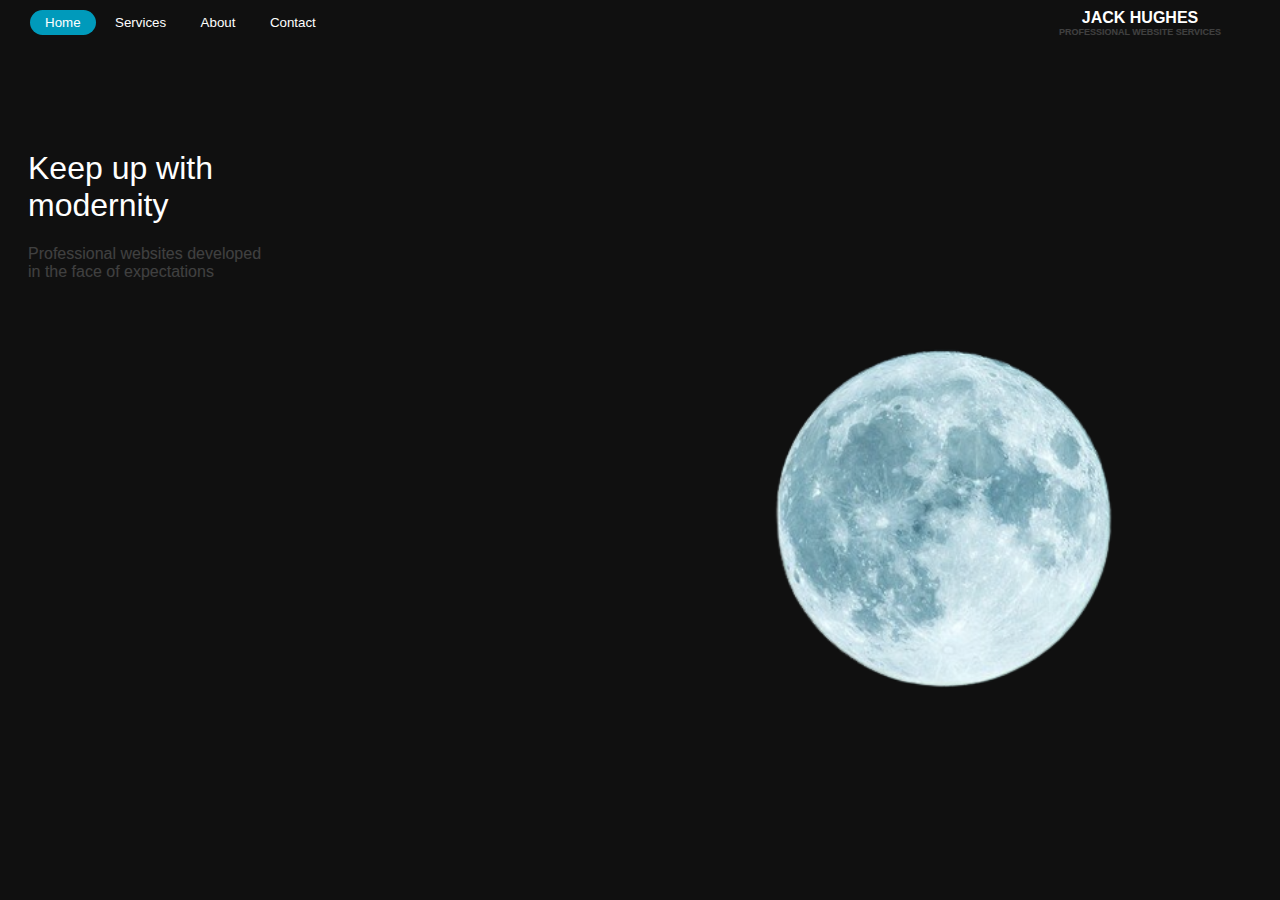
==== index.html @ 11a9c1c9 "first" ====
<!DOCTYPE html>
<html lang="en">
<head>
	<meta charset="utf-8">
	<meta http-equiv="X-UA-Compatible" content="IE=edge" />
	<meta name="viewport" content="width=device-width, initial-scale=1.0, maximum-scale=1.0, user-scalable=no" />
	<link rel="stylesheet" type="text/css" href="styles/style.css">
	<title>Professional Web Developer South West</title>
</head>
<body>
	<nav>
		<div onclick="menutouchscreen()" id='lines3'>
			<hr id="hr1">
			<hr id="hr2">
			<hr id="hr3">
		</div>
		<div id="navbuttonsdiv">
			<button onclick="navhome()" id="homebutton" class="navbuttons">Home</button>
			<button onclick="navservices()" id="servicesbutton" class="navbuttons">Services</button>
			<button onclick="navabout()" id="aboutbutton" class="navbuttons">About</button>
			<button onclick="navcontact()" id="contactbutton" class="navbuttons">Contact</button>
		</div>

		<div id="rightnavsection">
			<h1 id="titleh1">jack hughes</h1>
			<h2>professional website services</h2>
		</div>
	</nav>

	<main>
		<h1 id="catchfrase">Keep up with modernity</h1>
		<p>Professional websites developed<br> in the face of expectations</p>
	</main>

	<img id="moonpic" src="images/moon.png">

	<!-- <img onclick="unblurimg()" id="unblurimg" src="images/lightbulb.jpg"> -->

	<script src="scripts/index.js"></script>
</body>
</html>
---- styles/style.css ----
@import url('https: //fonts.googleapis.com/css?family=Montserrat:500');

body {
	font-family: 'Montserrat', sans-serif;
	background-color: #101010;
}

hr {
	border-color: white;
	width: 80%;
	margin-left: 0;
	margin-top: -3px;
}

nav {
	position: absolute;
	left: 0;
	right: 0;
	top: 0;
	height: 22.5px;
	padding: 10px;
}

#navbuttonsdiv {
	margin-left: 20px;
}

.navbuttons {
	transition: 150ms;
	color: white;
	font-family: 'Montserrat', sans-serif;
	border-radius: 15px;
	background-color: transparent;
	padding-left: 15px;
	padding-right: 15px;
	border: none;
	height: 25px;
	margin-left: 0px;
}

.navbuttons:hover {
	cursor: pointer;
}

#homebutton {
	background-color: #009abb;
}

h2 {
	font-size: 9px;
	color: white;
	opacity: 0.2;
	margin-top: -10px;
	text-transform: uppercase;
}

#rightnavsection {
	text-align: center;
	width: 200px;
	position: absolute;
	top: -2px;
	right: 40px;
	color: white;
}

#unblurimg {
	transition: 500ms;
	position: absolute;
	left: 0;
	right: 0;
	top: 0;
	bottom: 0;
	z-index: -999;
	width: 100%;
	height: 100%;
	filter: blur(10px);
}

#lines3 {
	margin-top: 10px;
	display: none;
	margin-left: 30px;
	width: 27px;
}

main {
	color: white;
	margin-top: 150px;
	margin-left: 20px;
}

#catchfrase {
	font-weight: lighter;
	width: 330px;
}

p {
	opacity: 0.2;
}

#titleh1 {
	color: white;
	font-size: 16px;
	text-transform: uppercase;
}

#moonpic {
	position: absolute;
	right: 100px;
	width: 40vw;
	min-width: 400px;
}
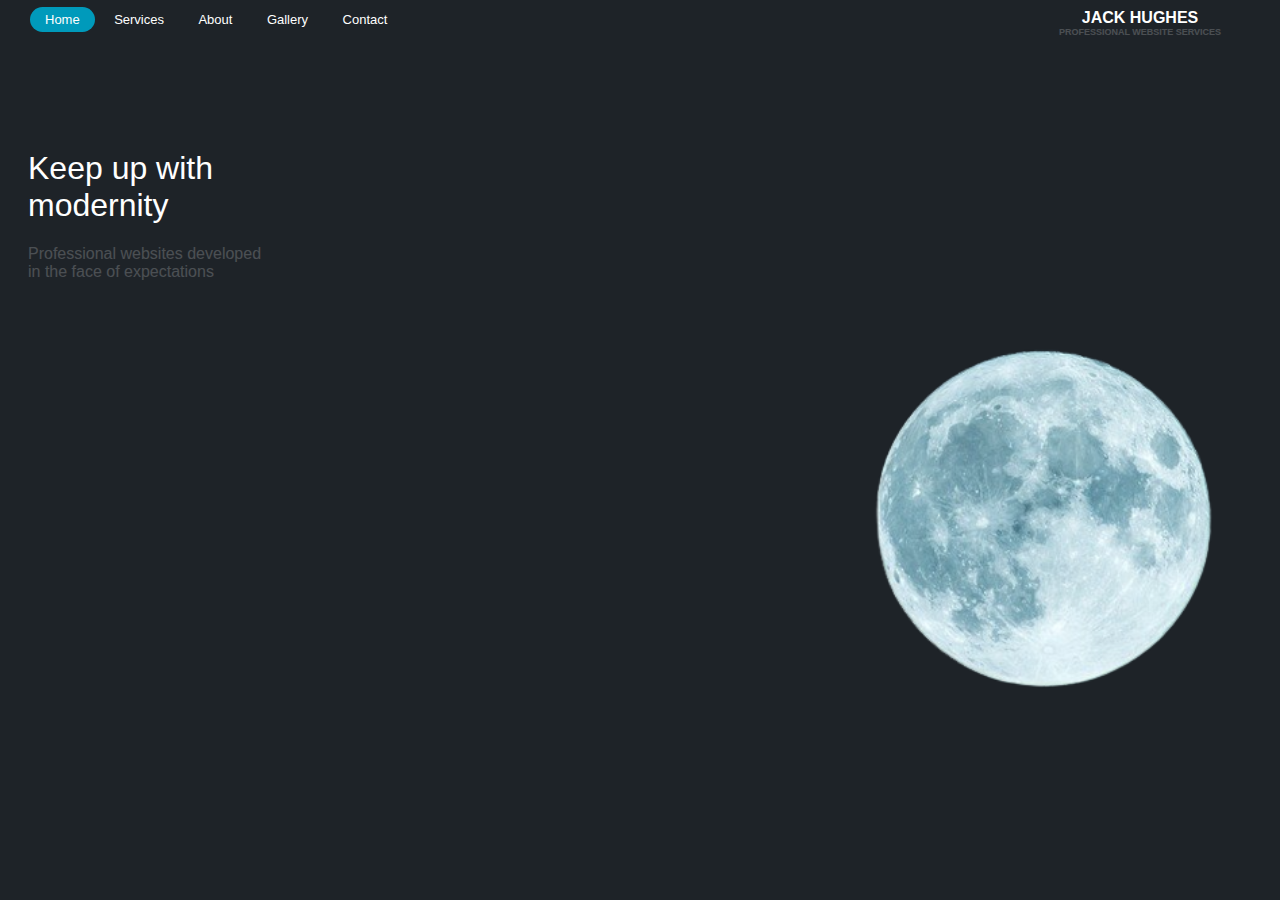
==== commit 1f55c7a7: "added services cards" ====
--- a/index.html
+++ b/index.html
@@ -15,10 +15,11 @@
 			<hr id="hr3">
 		</div>
 		<div id="navbuttonsdiv">
-			<button onclick="navhome()" id="homebutton" class="navbuttons">Home</button>
-			<button onclick="navservices()" id="servicesbutton" class="navbuttons">Services</button>
-			<button onclick="navabout()" id="aboutbutton" class="navbuttons">About</button>
-			<button onclick="navcontact()" id="contactbutton" class="navbuttons">Contact</button>
+			<a href="index.html" onclick="navhome()" id="homebutton" class="navbuttons">Home</a>
+			<a href="pages/services.html" onclick="navservices()" id="servicesbutton" class="navbuttons">Services</a>
+			<a onclick="navabout()" id="aboutbutton" class="navbuttons">About</a>
+			<a onclick="navgallery()" id="gallerybutton" class="navbuttons">Gallery</a>
+			<a onclick="navcontact()" id="contactbutton" class="navbuttons">Contact</a>
 		</div>
 
 		<div id="rightnavsection">
--- a/styles/style.css
+++ b/styles/style.css
@@ -2,7 +2,7 @@
 
 body {
 	font-family: 'Montserrat', sans-serif;
-	background-color: #101010;
+	background-color: rgb(30, 35, 40);
 }
 
 hr {
@@ -21,11 +21,16 @@
 	padding: 10px;
 }
 
+#homebutton, #servicesbutton, #aboutbutton, #contactbutton, #gallerybutton {
+	text-decoration: none;
+}
+
 #navbuttonsdiv {
 	margin-left: 20px;
 }
 
 .navbuttons {
+	font-size: 13px;
 	transition: 150ms;
 	color: white;
 	font-family: 'Montserrat', sans-serif;
@@ -33,6 +38,8 @@
 	background-color: transparent;
 	padding-left: 15px;
 	padding-right: 15px;
+	padding-top: 5px;
+	padding-bottom: 5px;
 	border: none;
 	height: 25px;
 	margin-left: 0px;
@@ -106,7 +113,95 @@
 
 #moonpic {
 	position: absolute;
-	right: 100px;
+	right: 0;
 	width: 40vw;
-	min-width: 400px;
+	min-width: 350px;
+	animation: rotation 60s infinite linear;
+}
+
+@keyframes rotation {
+	from {
+		transform: rotate(0deg);
+	}
+	to {
+		transform: rotate(360deg);
+	}
+}
+
+
+#servicescards {
+/*	border: 1px solid white;*/
+	height: 700px;
+	width: 600px;
+	margin-top: 15px;
+	left: 50%;
+	position: absolute;
+	transform: translate(-50%);
+}
+
+#colourfullwebsiteservice, #colouronepagewebsiteservice, #colourcodehelpwebsiteservice {
+	border-top-right-radius: 5px;
+	border-top-left-radius: 5px;
+	position: absolute;
+	width: 290px;
+	height: 100px;
+}
+
+.h1titleservices {
+	margin-top: 110px;
+	margin-left: 10px;
+	font-weight: lighter;
+}
+
+#colourfullwebsiteservice {
+	background-color: lightblue;
+}
+
+#colouronepagewebsiteservice {
+	background-color: lightcoral;
+}
+
+#colourcodehelpwebsiteservice {
+	background-color: lightgreen;
+}
+
+#fullwebsiteservice {
+	position: absolute;
+	left: 0;
+	top: 0;
+}
+
+#onepagewebsiteservice {
+	position: absolute;
+	right: 0;
+	top: 0;
+}
+
+#codehelpwebsiteservice {
+	position: absolute;
+	bottom: 0;
+	left: 50%;
+	transform: translate(-50%);
+}
+
+.websitecards {
+	transition: 200ms;
+	font-size: 10px;
+	color: white;
+	width: 290px;
+	height: 350px;
+	background-color: rgb(15, 20, 25);
+	border-radius: 5px;
+	margin-bottom: -20px;
+	box-shadow: 0px 0px 10px rgb(20, 25, 30);
+}
+
+.websitecards:hover {
+	cursor: pointer;
+}
+
+.descriptionservices {
+	opacity: 0.3;
+	font-size: 12px;
+	margin-left: 10px;
 }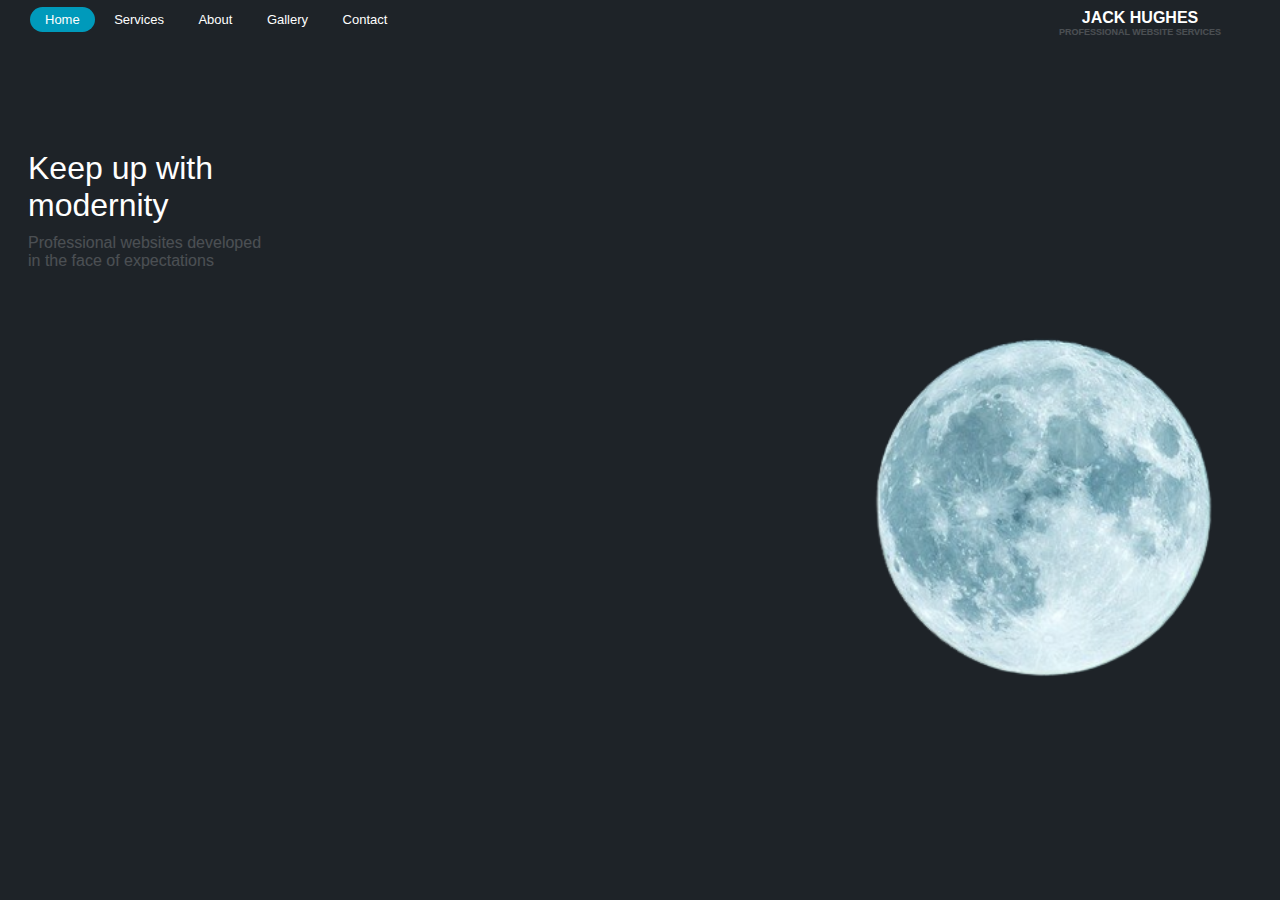
==== commit 3e2e1060: "c" ====
--- a/index.html
+++ b/index.html
@@ -17,26 +17,26 @@
 		<div id="navbuttonsdiv">
 			<a href="index.html" onclick="navhome()" id="homebutton" class="navbuttons">Home</a>
 			<a href="pages/services.html" onclick="navservices()" id="servicesbutton" class="navbuttons">Services</a>
-			<a onclick="navabout()" id="aboutbutton" class="navbuttons">About</a>
-			<a onclick="navgallery()" id="gallerybutton" class="navbuttons">Gallery</a>
+			<a href="pages/about.html" onclick="navabout()" id="aboutbutton" class="navbuttons">About</a>
+			<a href="pages/gallery.html" onclick="navgallery()" id="gallerybutton" class="navbuttons">Gallery</a>
 			<a onclick="navcontact()" id="contactbutton" class="navbuttons">Contact</a>
 		</div>
 
 		<div id="rightnavsection">
 			<h1 id="titleh1">jack hughes</h1>
-			<h2>professional website services</h2>
+			<h2 id="h2index">professional website services</h2>
 		</div>
 	</nav>
 
 	<main>
-		<h1 id="catchfrase">Keep up with modernity</h1>
-		<p>Professional websites developed<br> in the face of expectations</p>
+		<h1 class="catchfrase">Keep up with modernity</h1>
+		<p id="pindex">Professional websites developed<br> in the face of expectations</p>
 	</main>
 
-	<img id="moonpic" src="images/moon.png">
+	<img id="moonpic" src="images/main/moon.png">
 
 	<!-- <img onclick="unblurimg()" id="unblurimg" src="images/lightbulb.jpg"> -->
 
 	<script src="scripts/index.js"></script>
 </body>
-</html>+</html>
--- a/styles/style.css
+++ b/styles/style.css
@@ -53,7 +53,7 @@
 	background-color: #009abb;
 }
 
-h2 {
+#h2index {
 	font-size: 9px;
 	color: white;
 	opacity: 0.2;
@@ -96,12 +96,14 @@
 	margin-left: 20px;
 }
 
-#catchfrase {
+.catchfrase {
 	font-weight: lighter;
 	width: 330px;
-}
-
-p {
+	margin-bottom: 0;
+}
+
+#pindex {
+	margin-top: 10px;
 	opacity: 0.2;
 }
 
@@ -128,7 +130,6 @@
 	}
 }
 
-
 #servicescards {
 /*	border: 1px solid white;*/
 	height: 700px;
@@ -144,11 +145,11 @@
 	border-top-left-radius: 5px;
 	position: absolute;
 	width: 290px;
-	height: 100px;
+	height: 60px;
 }
 
 .h1titleservices {
-	margin-top: 110px;
+	margin-top: 70px;
 	margin-left: 10px;
 	font-weight: lighter;
 }
@@ -164,6 +165,10 @@
 #colourcodehelpwebsiteservice {
 	background-color: lightgreen;
 }
+
+/*#colourfullwebsiteservice, #colouronepagewebsiteservice, #colourcodehelpwebsiteservice {
+	background-color: #009abb;
+}*/
 
 #fullwebsiteservice {
 	position: absolute;
@@ -204,4 +209,86 @@
 	opacity: 0.3;
 	font-size: 12px;
 	margin-left: 10px;
-}+}
+
+#galleryimages {
+	width: 600px;
+	height: 700px;
+	border: 1px solid white;
+	position: absolute;
+	left: 50%;
+	transform: translate(-50%);
+}
+
+.imagesgroup {
+	box-shadow: 0px 0px 10px rgb(10, 15, 20);
+	border-radius: 2px;
+	width: 300px;
+	margin-left: 15px;
+	margin-right: 15px;
+	height: 325px;
+	margin-bottom: 30px;
+}
+
+#imagesdiv {
+	margin-top: 30px;
+	text-align: center;
+}
+
+#example1 {
+	width: 300px;
+	height: 400px;
+	border: 1px solid white;
+}
+
+.aboutsections {
+	box-shadow: 0px 0px 10px rgb(10, 15, 20);
+	border-radius: 5px;
+	margin-top: 10px;
+	width: 500px;
+	height: 100px;
+	margin-left: auto;
+	margin-right: auto;
+}
+
+#about1 {
+	background-color: lightblue;
+}
+
+#about2 {
+	background-color: lightcoral;
+}
+
+#about3 {
+	background-color: lightgreen;
+}
+
+#about4 {
+	background-color: lightseagreen;
+}
+
+#about5 {
+	background-color: khaki;
+}
+
+.aboutimgclass {
+	width: 50px;
+	margin-top: 25px;
+	margin-left: 20px;
+}
+
+.h2about {
+	color: black;
+	left: 50%;
+	position: absolute;
+	transform: translate(-50%);
+	margin-top: -70px;
+	font-size: 15px;
+}
+
+.pabout {
+	font-size: 10px;
+	width: 300px;
+	margin-top: -35px;
+	margin-left: 110px;
+}
